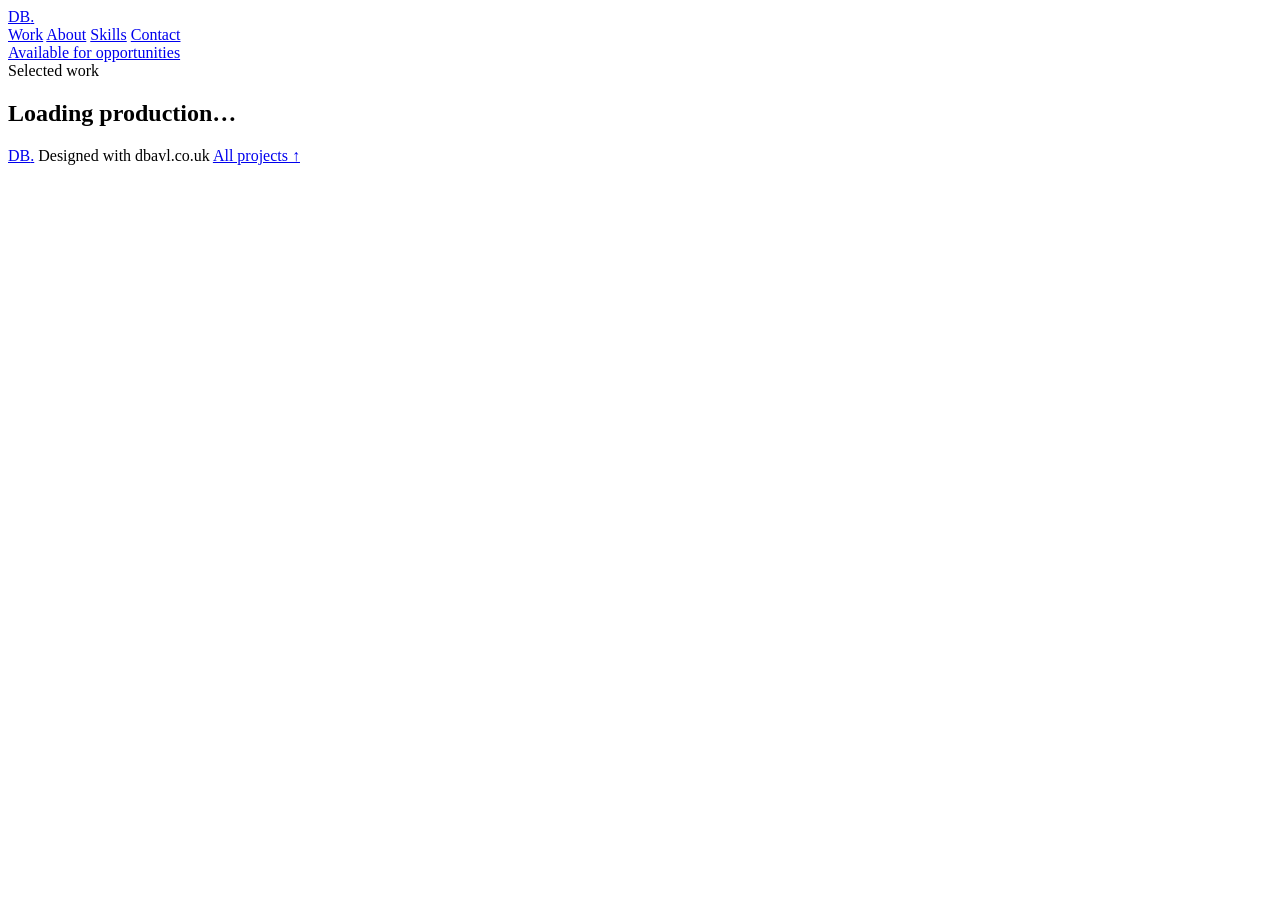
==== public/project.html @ ce8a7ac0 "Add files via upload" ====
<!doctype html>
<html lang="en">
<head>
  <meta charset="utf-8">
  <meta name="viewport" content="width=device-width, initial-scale=1">
  <meta name="theme-color" content="#101215">
  <meta name="description" content="Production details and selected work by Daniel Burden.">
  <title>Production | Daniel Burden</title>
  <link id="site-favicon" rel="icon" href="/favicon.ico">
  <link rel="preconnect" href="https://fonts.googleapis.com">
  <link rel="preconnect" href="https://fonts.gstatic.com" crossorigin>
  <link href="https://fonts.googleapis.com/css2?family=DM+Mono:wght@400;500&family=Manrope:wght@400;500;600;700;800&display=swap" rel="stylesheet">
  <link rel="stylesheet" href="/styles.css?v=20261122-polish1">
  <link rel="stylesheet" href="/polish.css?v=20261122-polish1">
  <script src="/project.js" defer></script>
</head>
<body class="production-page" id="top">
  <header class="site-header">
    <a class="wordmark" href="/" aria-label="Daniel Burden home">
      <span class="wordmark-text">DB<span class="wordmark-dot">.</span></span>
    </a>
    <nav aria-label="Main navigation">
      <a href="/#work">Work</a>
      <a href="/#about">About</a>
      <a href="/#skills">Skills</a>
      <a href="/#contact">Contact</a>
    </nav>
    <a class="header-availability" href="/#contact"><span class="status-dot"></span> Available for opportunities</a>
  </header>

  <main id="production-content">
    <section class="production-loading section-wrap">
      <span class="section-kicker">Selected work</span>
      <h1>Loading production…</h1>
    </section>
  </main>

  <footer class="site-footer">
    <a class="footer-brand" href="/" aria-label="Daniel Burden home"><span class="footer-brand-text">DB<span>.</span></span></a>
    <span>Designed with dbavl.co.uk</span>
    <a href="/#work">All projects ↑</a>
  </footer>
</body>
</html>
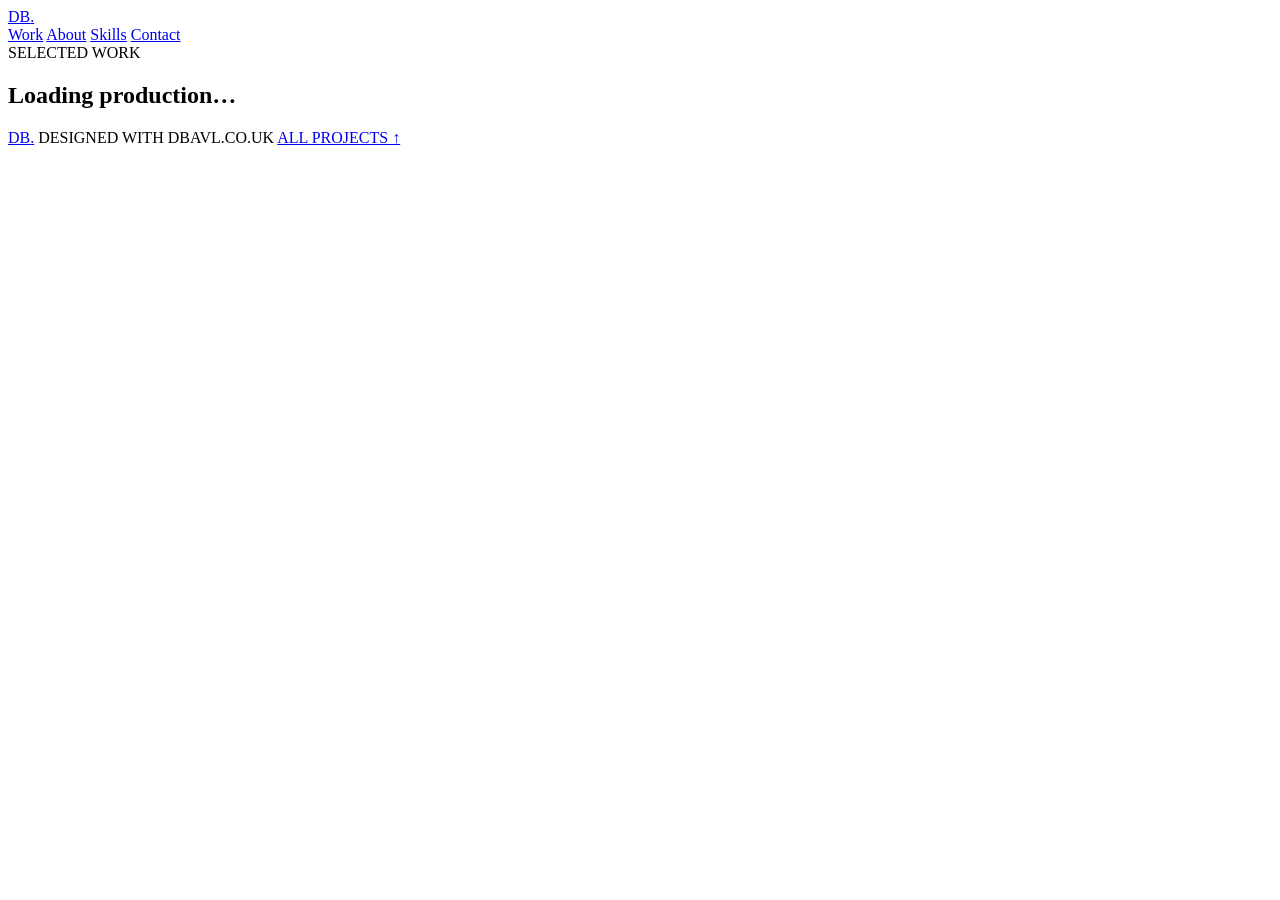
==== commit adb80d65: "Add files via upload" ====
--- a/public/project.html
+++ b/public/project.html
@@ -3,15 +3,14 @@
 <head>
   <meta charset="utf-8">
   <meta name="viewport" content="width=device-width, initial-scale=1">
-  <meta name="theme-color" content="#101215">
+  <meta name="theme-color" content="#f5f4f0">
   <meta name="description" content="Production details and selected work by Daniel Burden.">
   <title>Production | Daniel Burden</title>
   <link id="site-favicon" rel="icon" href="/favicon.ico">
   <link rel="preconnect" href="https://fonts.googleapis.com">
   <link rel="preconnect" href="https://fonts.gstatic.com" crossorigin>
   <link href="https://fonts.googleapis.com/css2?family=DM+Mono:wght@400;500&family=Manrope:wght@400;500;600;700;800&display=swap" rel="stylesheet">
-  <link rel="stylesheet" href="/styles.css?v=20261122-polish1">
-  <link rel="stylesheet" href="/polish.css?v=20261122-polish1">
+  <link rel="stylesheet" href="/styles.css">
   <script src="/project.js" defer></script>
 </head>
 <body class="production-page" id="top">
@@ -25,20 +24,19 @@
       <a href="/#skills">Skills</a>
       <a href="/#contact">Contact</a>
     </nav>
-    <a class="header-availability" href="/#contact"><span class="status-dot"></span> Available for opportunities</a>
   </header>
 
   <main id="production-content">
     <section class="production-loading section-wrap">
-      <span class="section-kicker">Selected work</span>
+      <span class="section-kicker">SELECTED WORK</span>
       <h1>Loading production…</h1>
     </section>
   </main>
 
   <footer class="site-footer">
     <a class="footer-brand" href="/" aria-label="Daniel Burden home"><span class="footer-brand-text">DB<span>.</span></span></a>
-    <span>Designed with dbavl.co.uk</span>
-    <a href="/#work">All projects ↑</a>
+    <span>DESIGNED WITH DBAVL.CO.UK</span>
+    <a href="/#work">ALL PROJECTS ↑</a>
   </footer>
 </body>
 </html>
